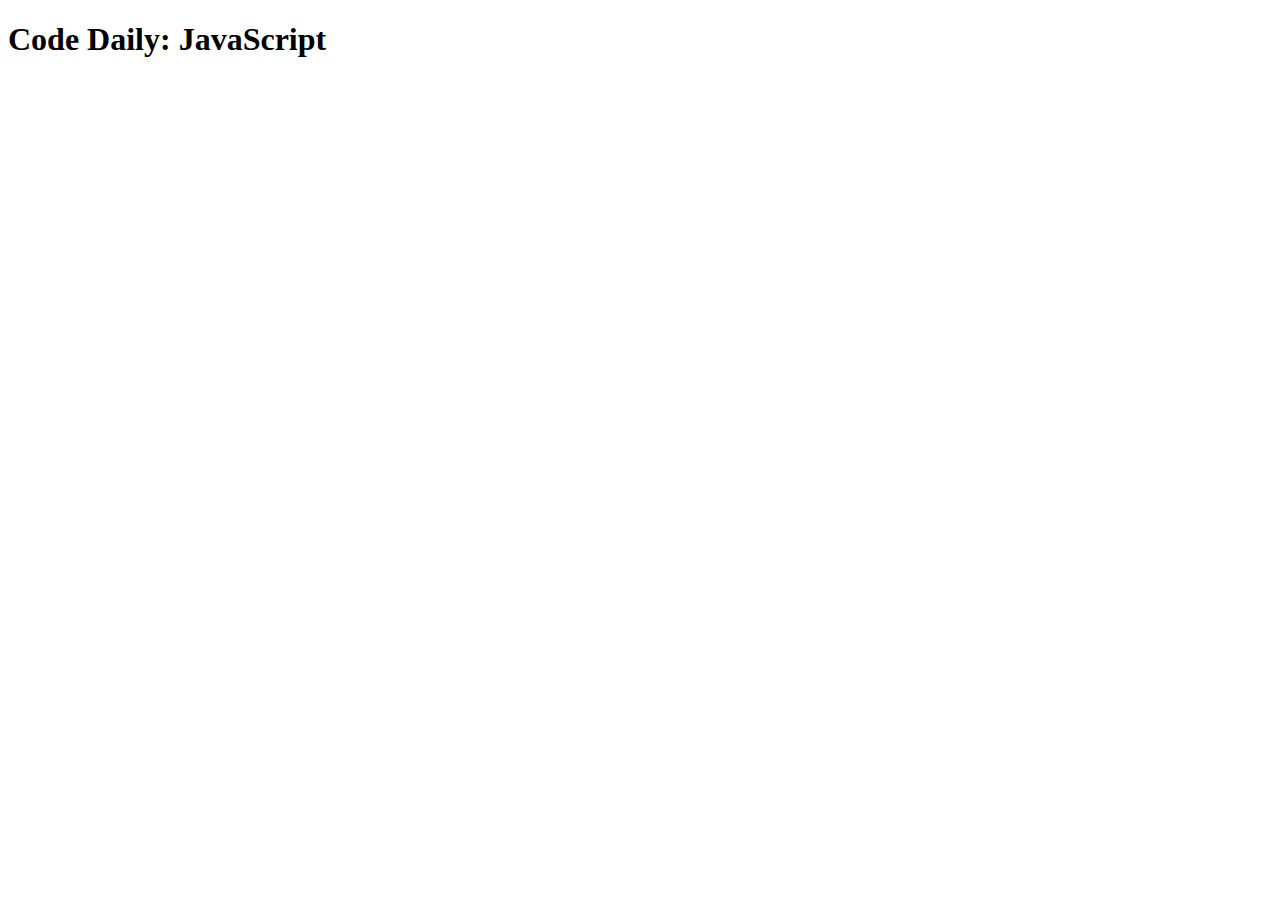
==== index.html @ d452346b "added classes directory and updates for new course" ====
<!DOCTYPE html>
<html lang="en">
<head>
    <meta charset="UTF-8">
    <title>Code Daily: JavaScript</title>
    <script type="module" src="./script.js"></script>
</head>
<body>
<h1>Code Daily: JavaScript</h1>
</body>
</html>
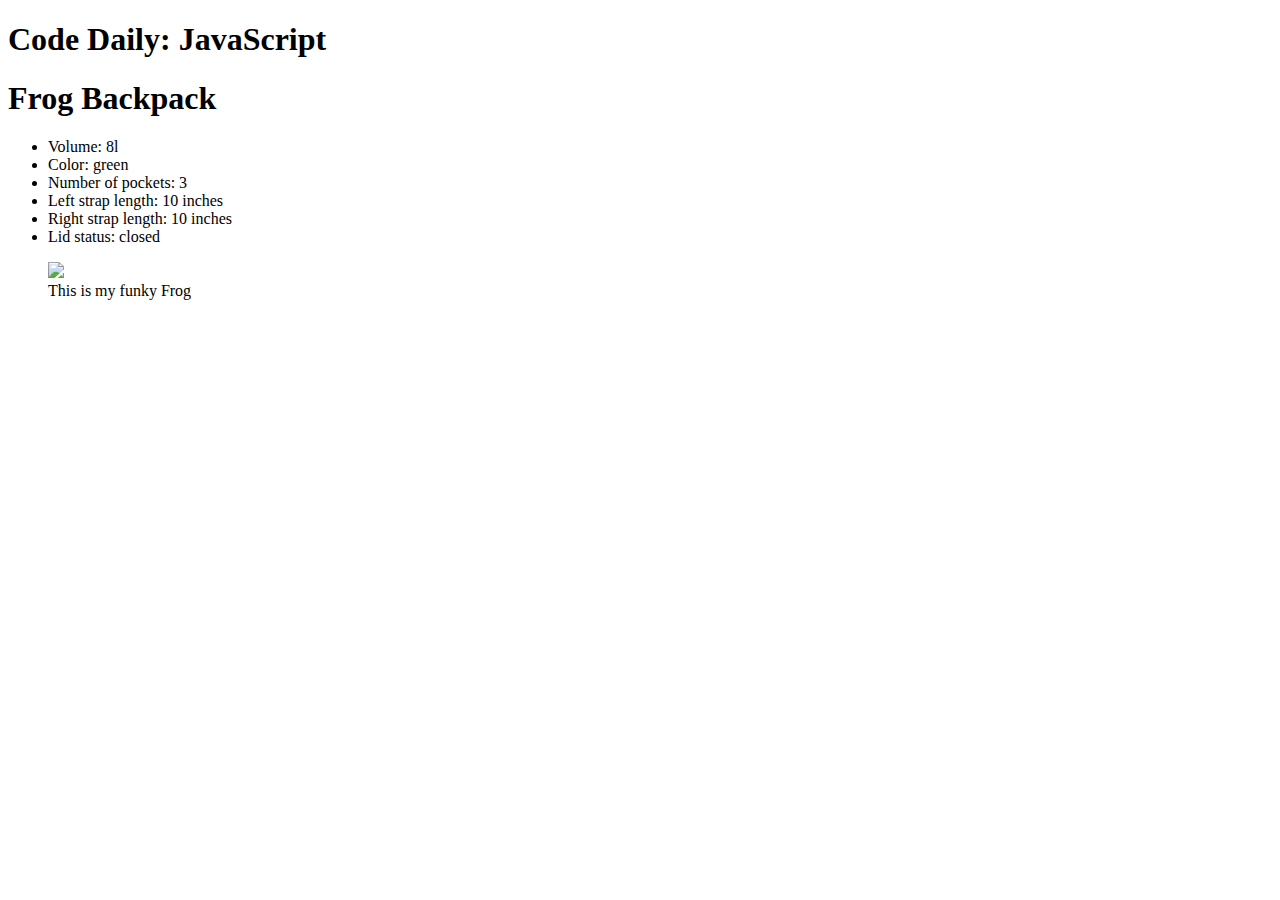
==== commit 98924d4d: "added form directory" ====
--- a/index.html
+++ b/index.html
@@ -7,5 +7,7 @@
 </head>
 <body>
 <h1>Code Daily: JavaScript</h1>
+<main></main>
+
 </body>
 </html>